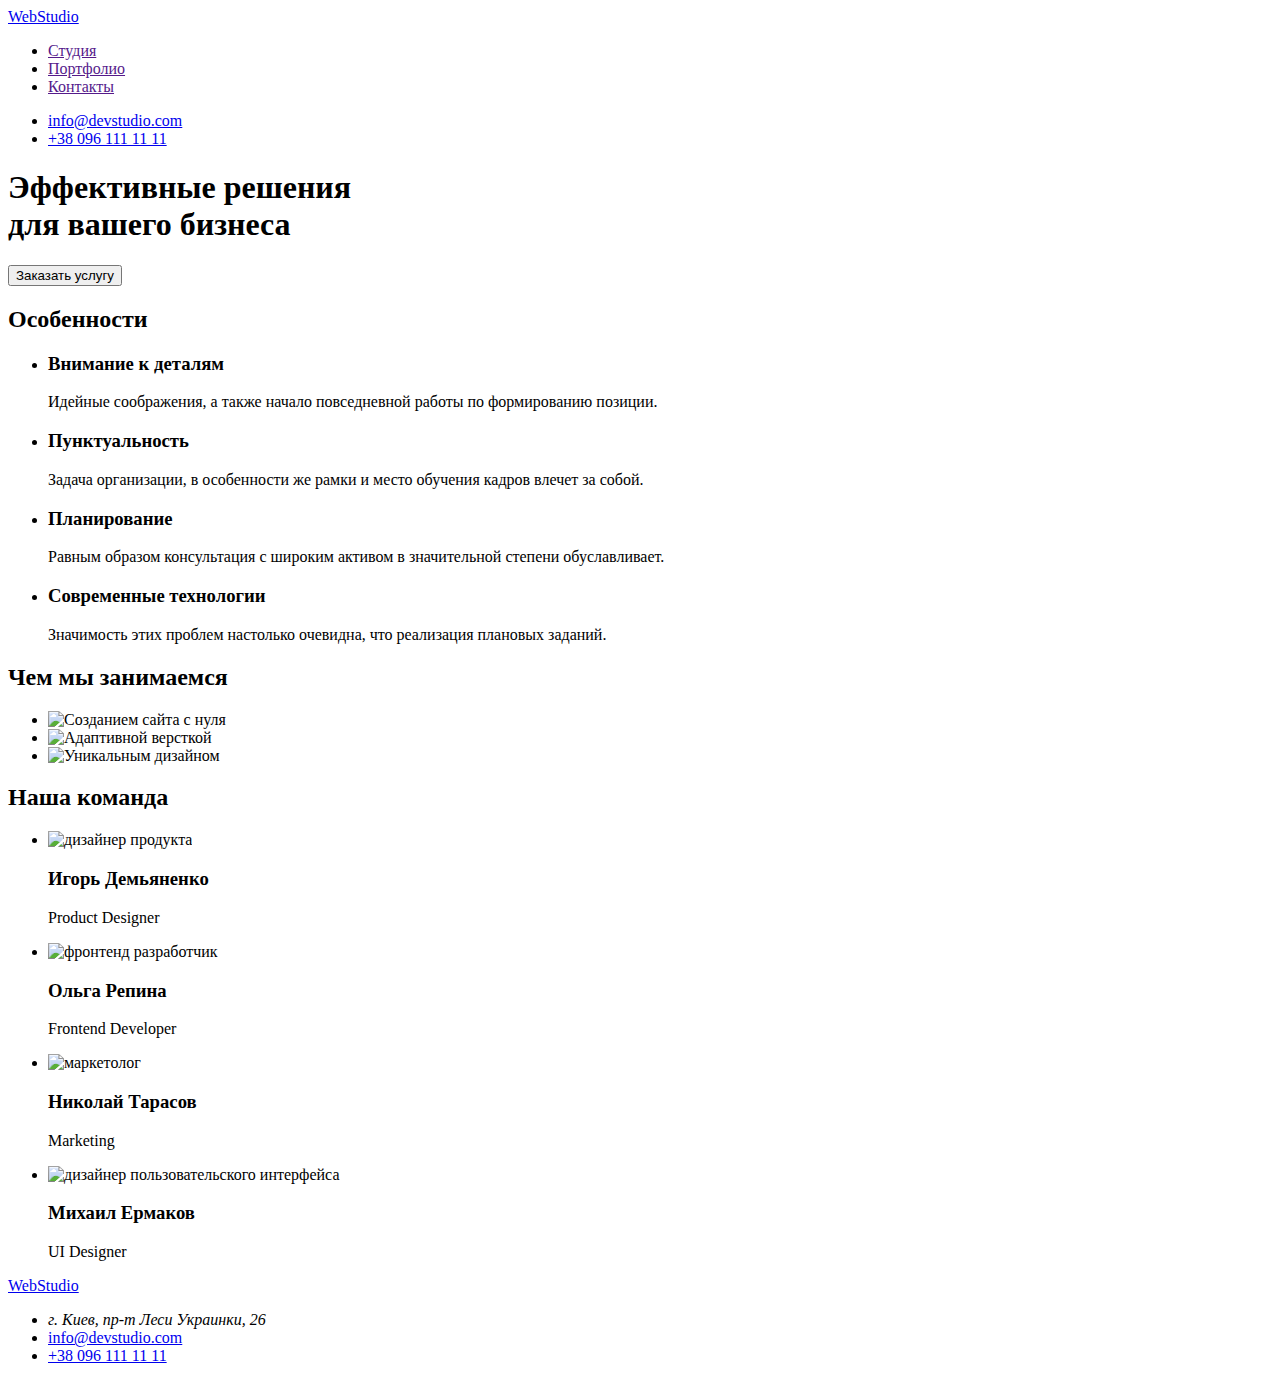
==== index.html @ eb546693 "update index.html" ====
<!DOCTYPE html>
<html lang="ru">
  <head>
    <meta charset="UTF-8" />
    <meta http-equiv="X-UA-Compatible" content="IE=edge" />
    <meta name="viewport" content="width=device-width, initial-scale=1.0" />
    <title>WebStudio</title>
  </head>
  <body>
    <!-- Верхняя линия -->
    <header>
      <nav>
        <a href="/" lang="en">WebStudio</a>
        <ul>
          <li><a href="">Студия</a></li>
          <li><a href="">Портфолио</a></li>
          <li><a href="">Контакты</a></li>
        </ul>
      </nav>
      <ul>
        <li>
          <a href="mailto:info@devstudio.com" lang="en">info@devstudio.com</a>
        </li>
        <li><a href="tel:+380961111111">+38 096 111 11 11</a></li>
      </ul>
    </header>

    <main>
      <!-- Шапка -->
      <section>
        <h1>Эффективные решения<br />для вашего бизнеса</h1>
        <button type="button">Заказать услугу</button>
      </section>

      <!-- Особенности -->
      <section>
        <h2>Особенности</h2>
        <ul>
          <li>
            <h3>Внимание к деталям</h3>
            <p>Идейные соображения, а также начало повседневной работы по формированию позиции.</p>
          </li>
          <li>
            <h3>Пунктуальность</h3>
            <p>Задача организации, в особенности же рамки и место обучения кадров влечет за собой.</p>
          </li>
          <li>
            <h3>Планирование</h3>
            <p>Равным образом консультация с широким активом в значительной степени обуславливает.</p>
          </li>
          <li>
            <h3>Современные технологии</h3>
            <p>Значимость этих проблем настолько очевидна, что реализация плановых заданий.</p>
          </li>
        </ul>
      </section>

      <!-- Чем мы занимаемся -->
      <section>
        <h2>Чем мы занимаемся</h2>
        <ul>
          <li>
            <img src="./images/develop.jpg" alt="Созданием сайта с нуля" width="370" />
          </li>
          <li>
            <img src="./images/adaptive.jpg" alt="Адаптивной версткой" width="370" />
          </li>
          <li>
            <img src="./images/desinger.jpg" alt="Уникальным дизайном" width="370" />
          </li>
        </ul>
      </section>

      <!-- Наша команда -->
      <section>
        <h2>Наша команда</h2>
        <ul>
          <li>
            <img src="./images/igor.jpg" alt="дизайнер продукта" width="270" />
            <h3>Игорь Демьяненко</h3>
            <p lang="en">Product Designer</p>
          </li>
          <li>
            <img src="./images/olga.jpg" alt="фронтенд разработчик" width="270" />
            <h3>Ольга Репина</h3>
            <p lang="en">Frontend Developer</p>
          </li>
          <li>
            <img src="./images/nikolay.jpg" alt="маркетолог" width="270" />
            <h3>Николай Тарасов</h3>
            <p lang="en">Marketing</p>
          </li>
          <li>
            <img src="./images/mihail.jpg" alt="дизайнер пользовательского интерфейса" width="270" />
            <h3>Михаил Ермаков</h3>
            <p lang="en">UI Designer</p>
          </li>
        </ul>
      </section>
    </main>
    <!-- Подвал -->
    <footer>
      <a href="/" lang="en">WebStudio</a>
      <ul>
        <li><address>г. Киев, пр-т Леси Украинки, 26</address></li>
        <li><a href="mailto:info@devstudio.com">info@devstudio.com</a></li>
        <li><a href="tel:+380961111111">+38 096 111 11 11</a></li>
      </ul>
    </footer>
  </body>
</html>
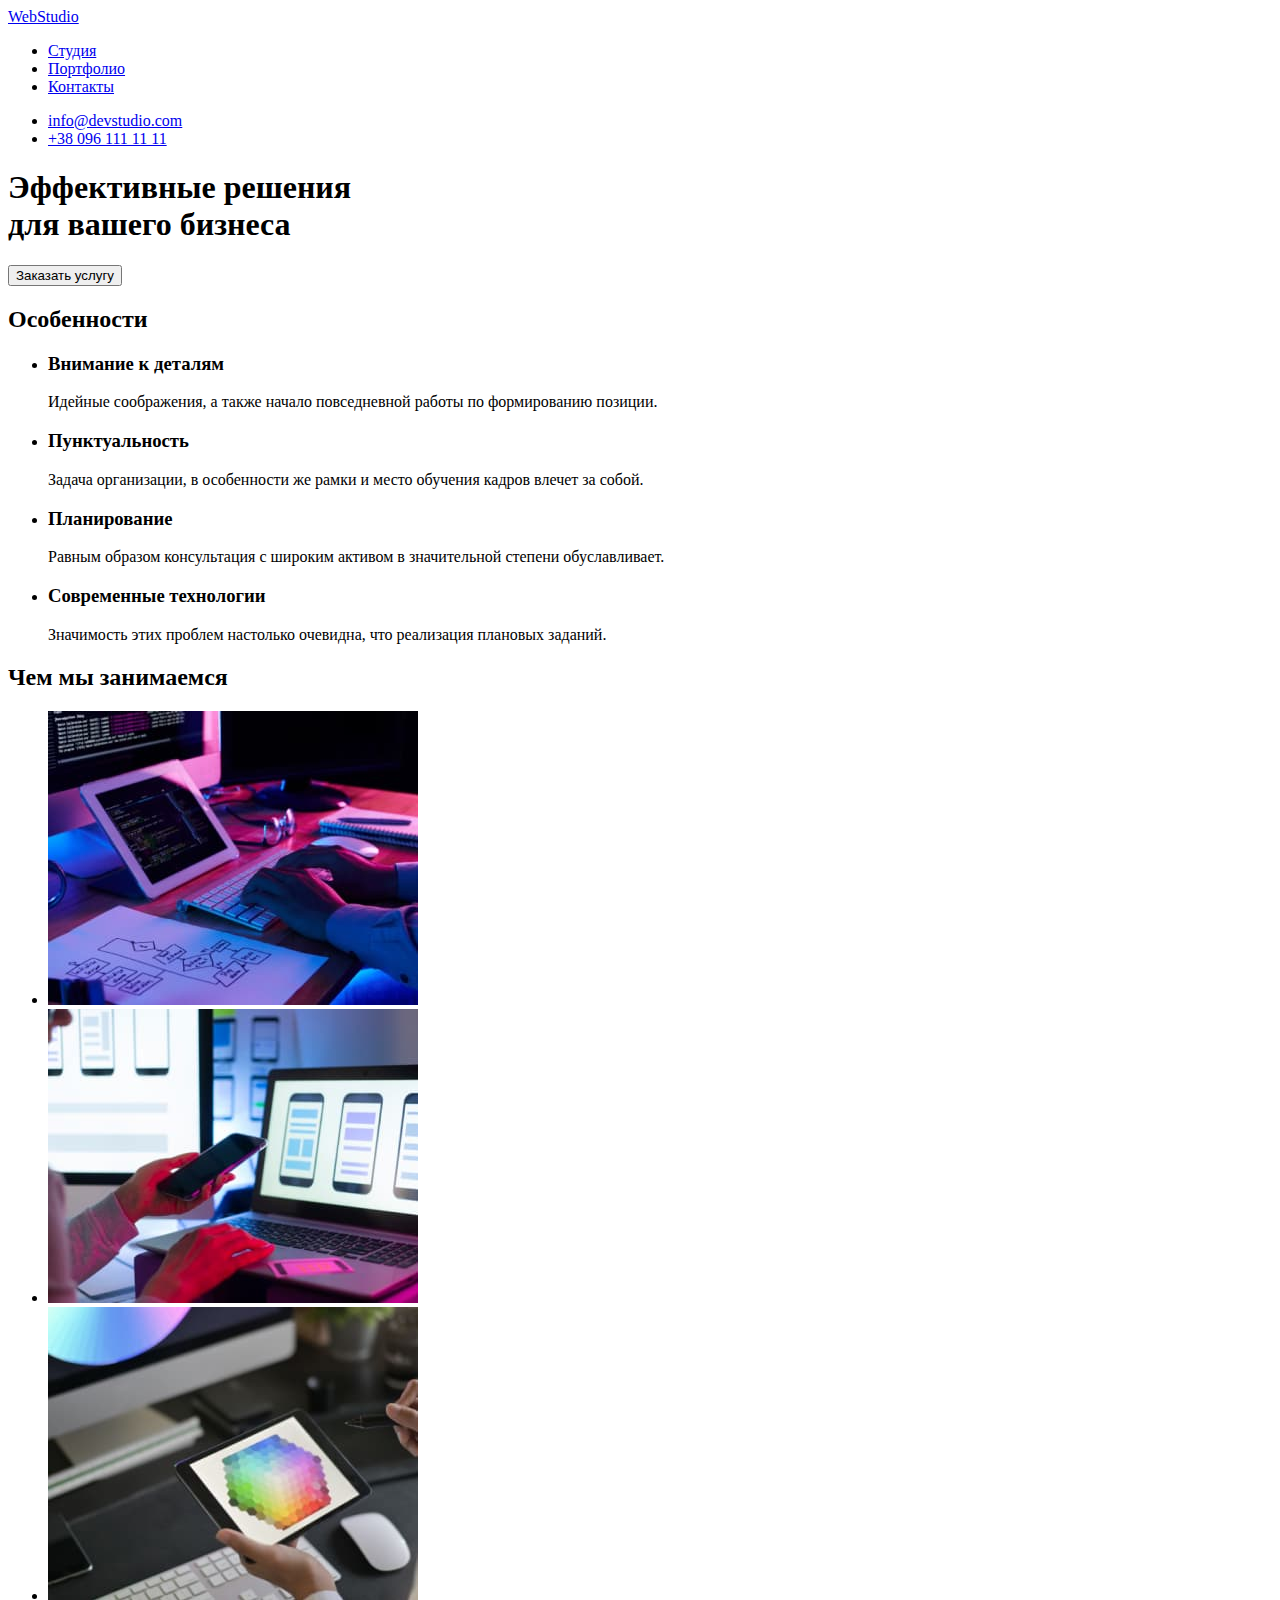
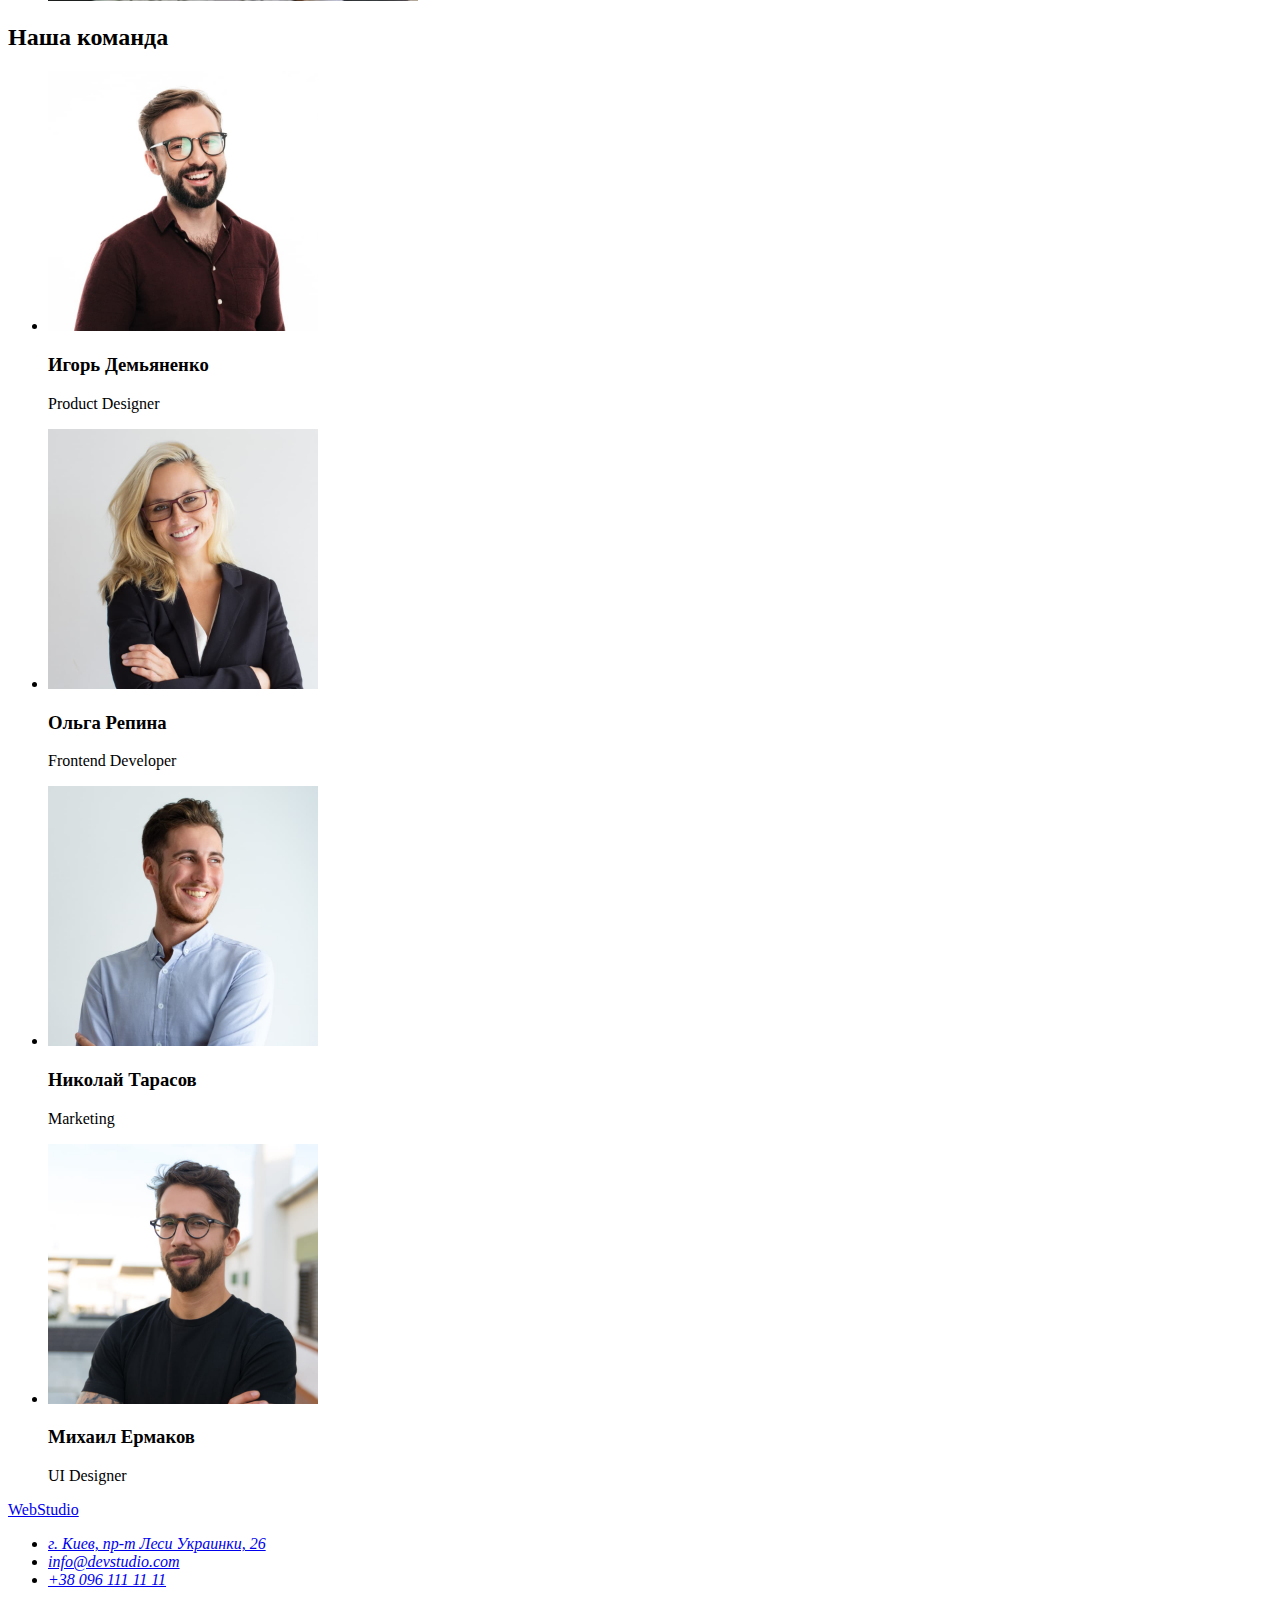
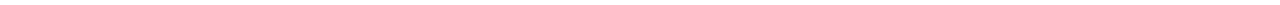
==== commit 4e364abc: "update index.html" ====
--- a/index.html
+++ b/index.html
@@ -10,11 +10,11 @@
     <!-- Верхняя линия -->
     <header>
       <nav>
-        <a href="/" lang="en">WebStudio</a>
+        <a href="./index.html" lang="en">WebStudio</a>
         <ul>
-          <li><a href="">Студия</a></li>
-          <li><a href="">Портфолио</a></li>
-          <li><a href="">Контакты</a></li>
+          <li><a href="№">Студия</a></li>
+          <li><a href="№">Портфолио</a></li>
+          <li><a href="№">Контакты</a></li>
         </ul>
       </nav>
       <ul>
@@ -100,12 +100,14 @@
     </main>
     <!-- Подвал -->
     <footer>
-      <a href="/" lang="en">WebStudio</a>
-      <ul>
-        <li><address>г. Киев, пр-т Леси Украинки, 26</address></li>
-        <li><a href="mailto:info@devstudio.com">info@devstudio.com</a></li>
-        <li><a href="tel:+380961111111">+38 096 111 11 11</a></li>
-      </ul>
+      <a href="./index.html" lang="en">WebStudio</a>
+      <address>
+        <ul>
+          <li><a href="#">г. Киев, пр-т Леси Украинки, 26</a></li>
+          <li><a href="mailto:info@devstudio.com">info@devstudio.com</a></li>
+          <li><a href="tel:+380961111111">+38 096 111 11 11</a></li>
+        </ul>
+      </address>
     </footer>
   </body>
 </html>
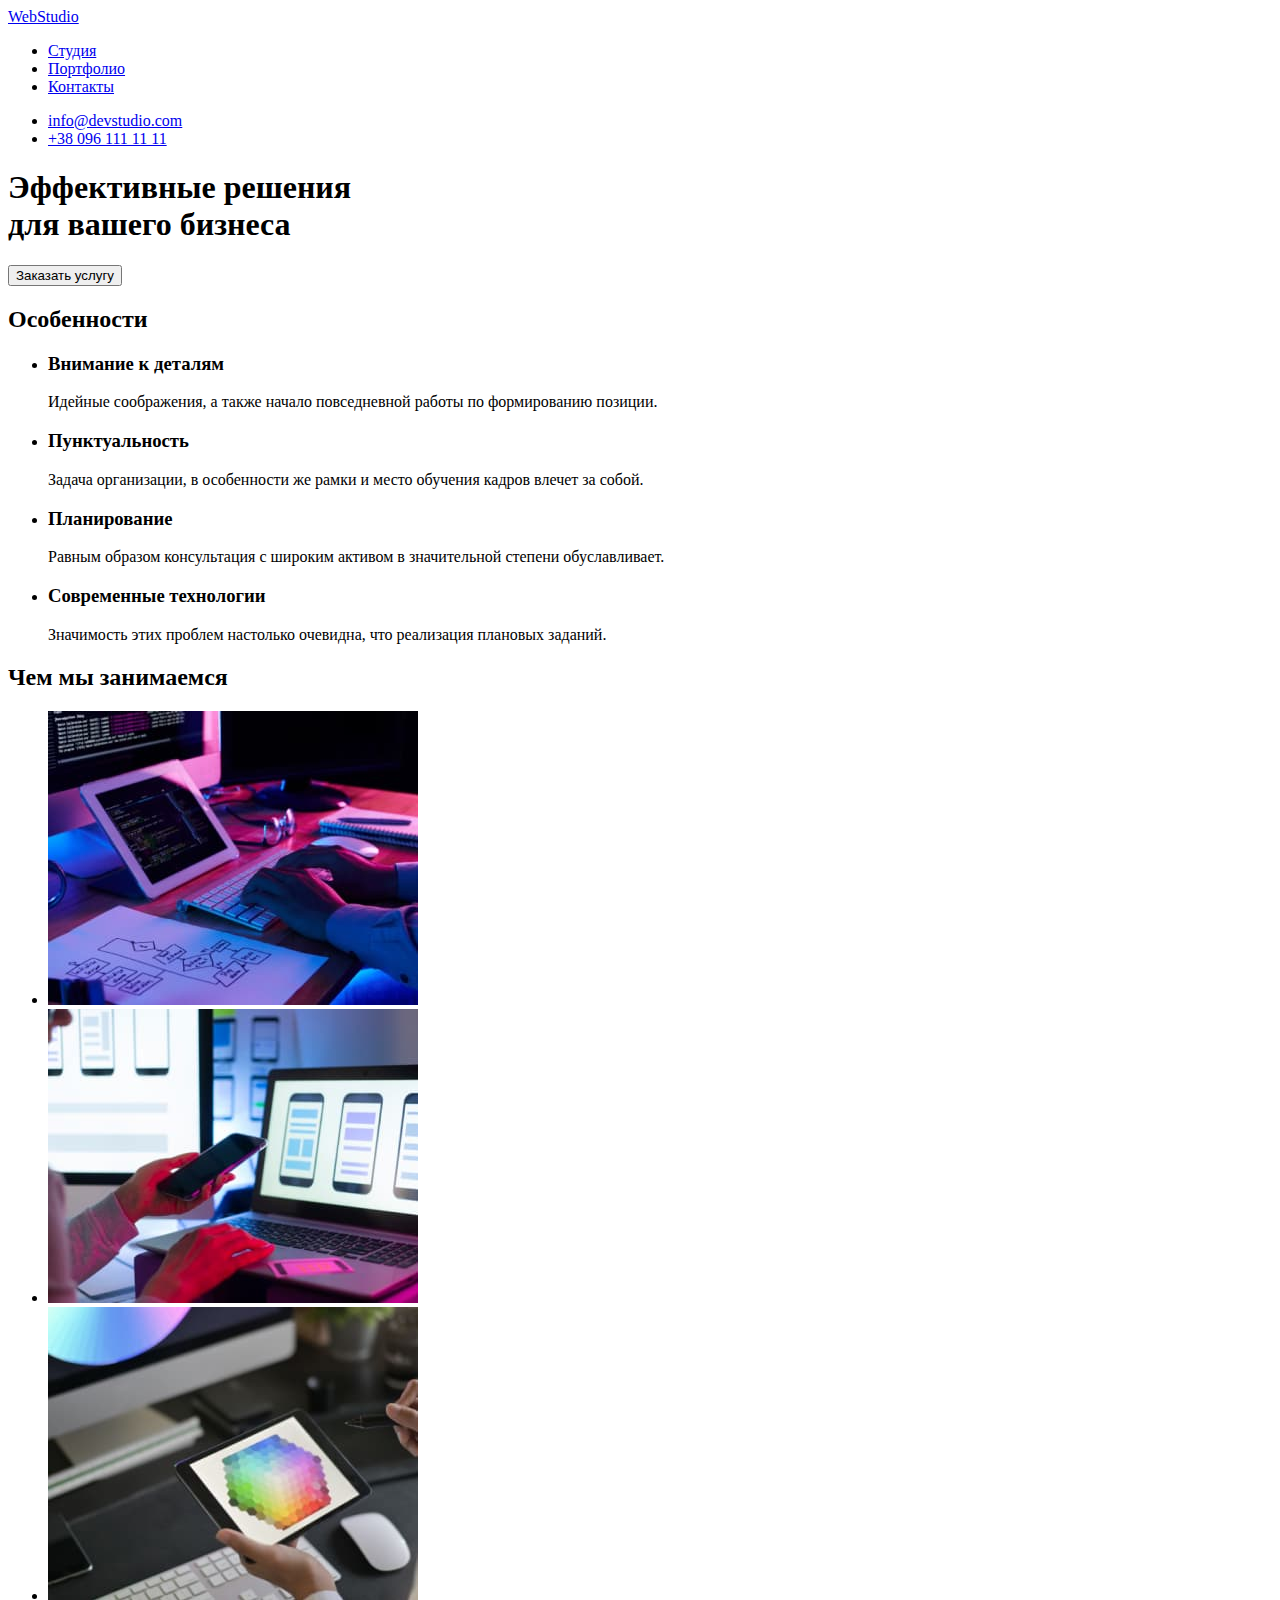
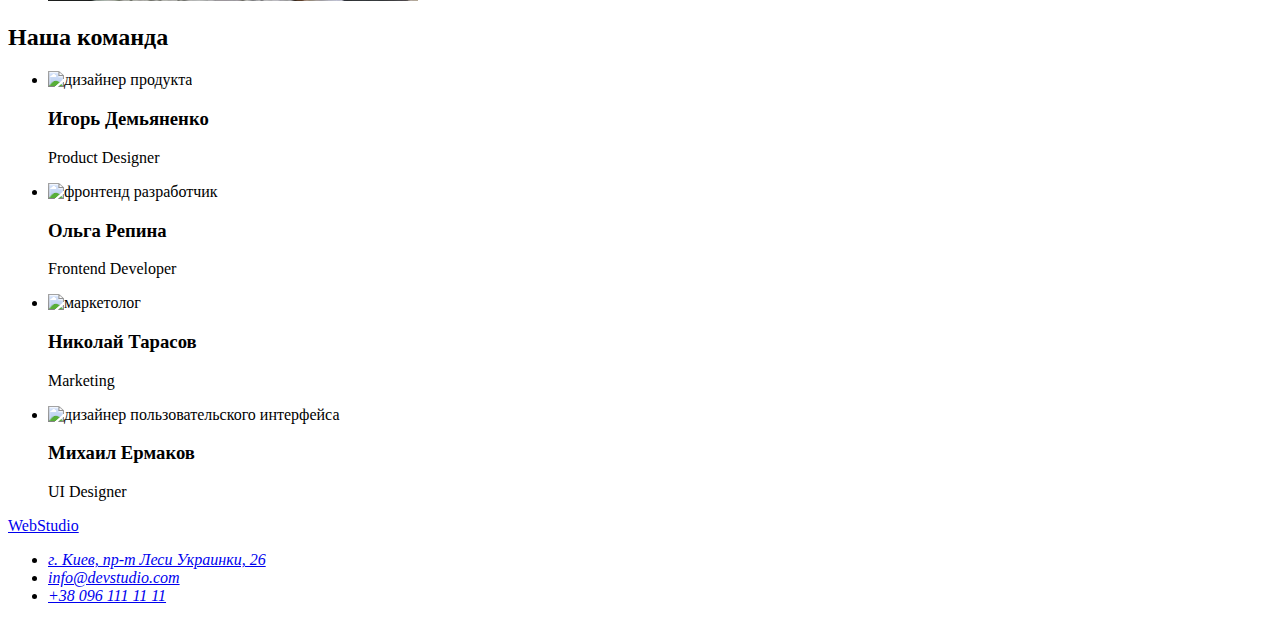
==== commit 08718081: "update index.html" ====
--- a/index.html
+++ b/index.html
@@ -12,9 +12,9 @@
       <nav>
         <a href="./index.html" lang="en">WebStudio</a>
         <ul>
-          <li><a href="№">Студия</a></li>
-          <li><a href="№">Портфолио</a></li>
-          <li><a href="№">Контакты</a></li>
+          <li><a href="#">Студия</a></li>
+          <li><a href="./portfolio.html">Портфолио</a></li>
+          <li><a href="#">Контакты</a></li>
         </ul>
       </nav>
       <ul>
@@ -60,13 +60,13 @@
         <h2>Чем мы занимаемся</h2>
         <ul>
           <li>
-            <img src="./images/develop.jpg" alt="Созданием сайта с нуля" width="370" />
+            <img src="./images/develop.jpg" alt="Созданием сайта с нуля" width="370" height="294" />
           </li>
           <li>
-            <img src="./images/adaptive.jpg" alt="Адаптивной версткой" width="370" />
+            <img src="./images/adaptive.jpg" alt="Адаптивной версткой" width="370" height="294" />
           </li>
           <li>
-            <img src="./images/desinger.jpg" alt="Уникальным дизайном" width="370" />
+            <img src="./images/desinger.jpg" alt="Уникальным дизайном" width="370" height="294" />
           </li>
         </ul>
       </section>
@@ -76,22 +76,22 @@
         <h2>Наша команда</h2>
         <ul>
           <li>
-            <img src="./images/igor.jpg" alt="дизайнер продукта" width="270" />
+            <img src="./images/team/demyanenko.jpg" alt="дизайнер продукта" width="270" height="260" />
             <h3>Игорь Демьяненко</h3>
             <p lang="en">Product Designer</p>
           </li>
           <li>
-            <img src="./images/olga.jpg" alt="фронтенд разработчик" width="270" />
+            <img src="./images/team/repina.jpg" alt="фронтенд разработчик" width="270" height="260" />
             <h3>Ольга Репина</h3>
             <p lang="en">Frontend Developer</p>
           </li>
           <li>
-            <img src="./images/nikolay.jpg" alt="маркетолог" width="270" />
+            <img src="./images/team/tarasov.jpg" alt="маркетолог" width="270" height="260" />
             <h3>Николай Тарасов</h3>
             <p lang="en">Marketing</p>
           </li>
           <li>
-            <img src="./images/mihail.jpg" alt="дизайнер пользовательского интерфейса" width="270" />
+            <img src="./images/team/ermakov.jpg" alt="дизайнер пользовательского интерфейса" width="270" height="260" />
             <h3>Михаил Ермаков</h3>
             <p lang="en">UI Designer</p>
           </li>
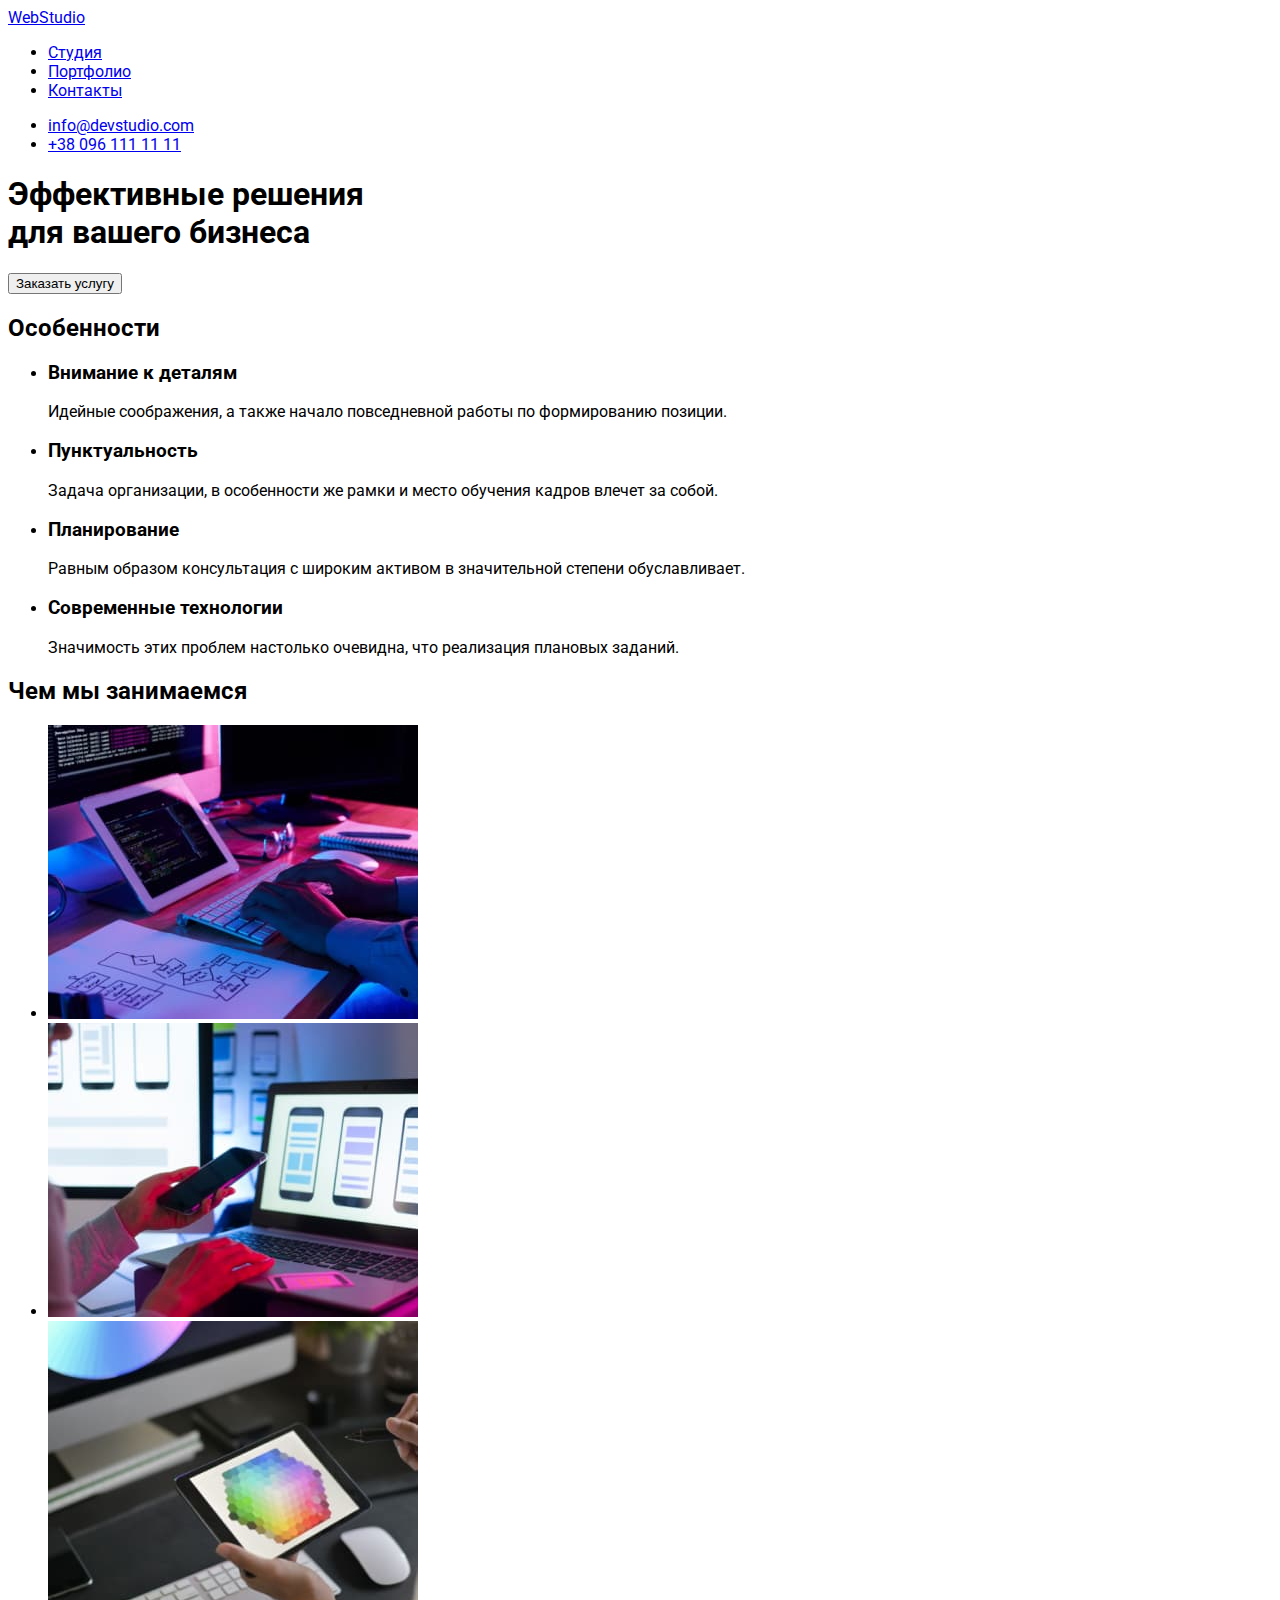
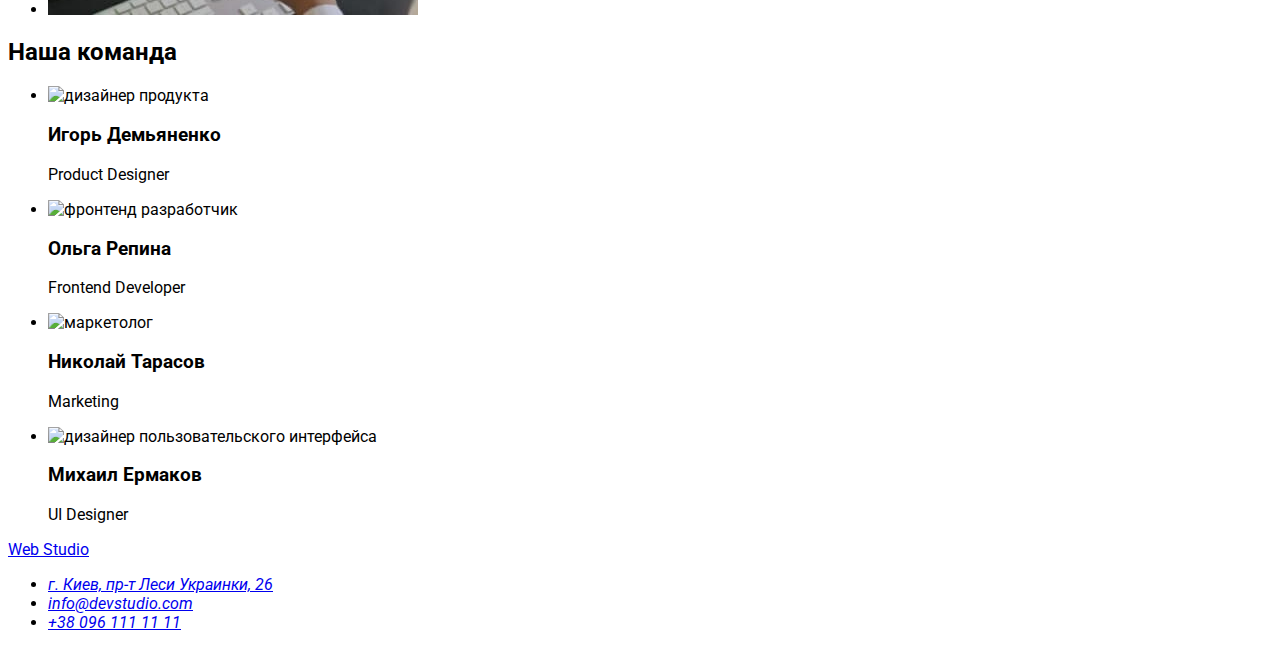
==== commit 0dac7b9c: "upload index.html? portfolio.html" ====
--- a/index.html
+++ b/index.html
@@ -4,15 +4,19 @@
     <meta charset="UTF-8" />
     <meta http-equiv="X-UA-Compatible" content="IE=edge" />
     <meta name="viewport" content="width=device-width, initial-scale=1.0" />
-    <title>WebStudio</title>
+    <link rel="preconnect" href="https://fonts.googleapis.com" />
+    <link rel="preconnect" href="https://fonts.gstatic.com" crossorigin />
+    <link href="https://fonts.googleapis.com/css2?family=Raleway:wght@700&family=Roboto:wght@400;500;700;900&display=swap" rel="stylesheet" />
+    <title>Web Studio</title>
+    <link rel="stylesheet" href="./css/style.css" />
   </head>
   <body>
     <!-- Верхняя линия -->
     <header>
       <nav>
-        <a href="./index.html" lang="en">WebStudio</a>
+        <a href="./index.html" lang="en"><span>Web</span>Studio</a>
         <ul>
-          <li><a href="#">Студия</a></li>
+          <li><a href="./index.html">Студия</a></li>
           <li><a href="./portfolio.html">Портфолио</a></li>
           <li><a href="#">Контакты</a></li>
         </ul>
@@ -79,6 +83,7 @@
             <img src="./images/team/demyanenko.jpg" alt="дизайнер продукта" width="270" height="260" />
             <h3>Игорь Демьяненко</h3>
             <p lang="en">Product Designer</p>
+            <!-- <a href="#" aria-label="Ссылка на Instagram">icon svg</a> -->
           </li>
           <li>
             <img src="./images/team/repina.jpg" alt="фронтенд разработчик" width="270" height="260" />
@@ -100,10 +105,10 @@
     </main>
     <!-- Подвал -->
     <footer>
-      <a href="./index.html" lang="en">WebStudio</a>
+      <a href="./index.html" lang="en">Web Studio</a>
       <address>
         <ul>
-          <li><a href="#">г. Киев, пр-т Леси Украинки, 26</a></li>
+          <li><a href="https://goo.gl/maps/E31LjMS4C6WuwfjZA" target="_blank" rel="noopener nofollow noreferrer">г. Киев, пр-т Леси Украинки, 26</a></li>
           <li><a href="mailto:info@devstudio.com">info@devstudio.com</a></li>
           <li><a href="tel:+380961111111">+38 096 111 11 11</a></li>
         </ul>
--- a/css/style.css
+++ b/css/style.css
@@ -0,0 +1,22 @@
+/* 
+font-family: 'Raleway', sans-serif;
+font-family: 'Roboto', sans-serif; 
+*/
+
+:root {
+  --temporary-color: #2f303a; /* Временный фон для главного блока */
+
+  --primary-bg-color: #fff;
+  --secondary-bg-color: #f5f4fa;
+  --title-text-color: #fff;
+  --primary-text-color: #757575;
+  --secondary-text-color: #212121;
+  --ternary-text-color: rgba(255, 255, 255, 0.6);
+  --footer-bg-color-: #2f303a;
+  --accent-color: #2196f3;
+}
+
+body {
+  font-family: 'Roboto', sans-serif;
+  background-color: var(--primary-bg-color);
+}
